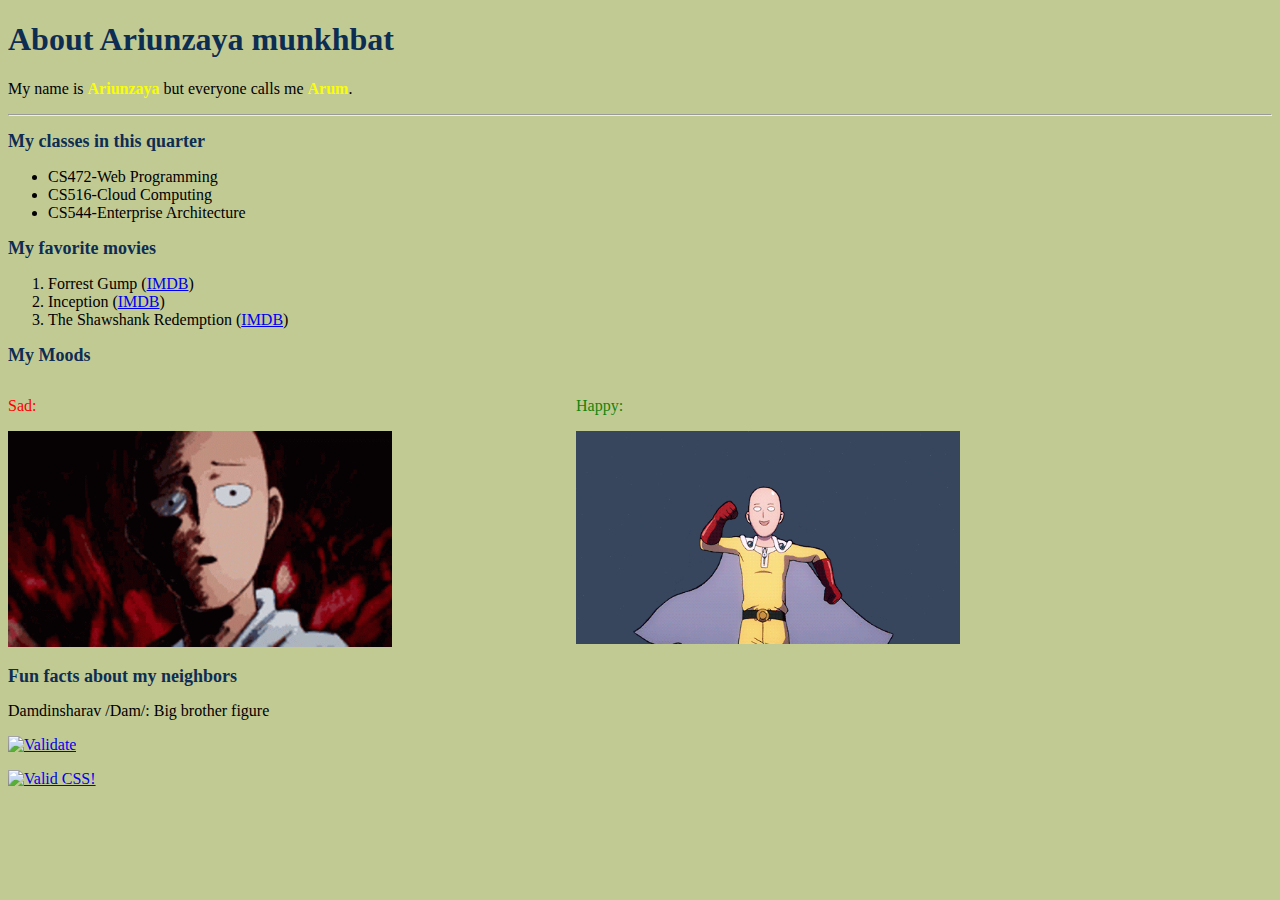
==== aboutMe.html @ 36a45fb2 "lab2" ====
<!DOCTYPE html>
<html lang="en">
<head>
    <meta charset="UTF-8">
    <meta http-equiv="X-UA-Compatible" content="IE=edge">
    <meta name="viewport" content="width=device-width, initial-scale=1.0">
    <style>
        body {
            font-family:Georgia;
            background-color: rgb(194, 202, 148);
        }
        h1 {
            font-weight: 200;
            font-size: xx-large;
            color:rgb(13, 45, 83);
            font-weight: bold;
        }

        h2 {
            font-weight: 200;
            font-size: large;
            color:rgb(13, 45, 83);
            font-weight: bold;
        }
        .highlight {
            color:rgb(249, 254, 0);
            font-weight: bold;
        }
        .my-moods {
            display: flex;
            margin-right: 10vw;
        }
        .happy {
            flex: 1;
        }
        .happy > p {
            color: rgb(255, 0, 0);
        }
        .happy > img {
            width: 30vw;
        }
        .sad {
            flex: 1;
        }
        .sad > p {
            color: rgb(20, 132, 12);
        #parent { white-space: nowrap; }
        .child { display: inline-block; }
        }
        .sad > img {
            width: 30vw;
        }
    </style>
    <h1>About Ariunzaya munkhbat</h1>
</head>
<body>
    
    <p >My name is <span class="highlight">Ariunzaya</span> but everyone calls me <span class="highlight">Arum</span>.</p>
    <hr />

    <h2 >My classes in this quarter</h2>
        <ul>
            <li>CS472-Web Programming</li>
            <li>CS516-Cloud Computing</li>
            <li>CS544-Enterprise Architecture</li>
        </ul>

    <h2 >My favorite movies</h2>
        <ol>
            <li>Forrest Gump  (<a href="https://www.imdb.com/title/tt0109830/">IMDB</a>)</li>
            <li>Inception  (<a href="https://www.imdb.com/title/tt1375666/?ref_=hm_tpks_tt_t_2_pd_tp1_pbr_ic">IMDB</a>)</li>
            <li>The Shawshank Redemption  (<a href="https://www.imdb.com/title/tt0111161/?pf_rd_m=A2FGELUUNOQJNL&pf_rd_p=1a264172-ae11-42e4-8ef7-7fed1973bb8f&pf_rd_r=NMZBA9Z8KRSBKMDAQWPC&pf_rd_s=center-1&pf_rd_t=15506&pf_rd_i=top&ref_=chttp_tt_1">IMDB</a>)</li>
        </ol>
    <div>
        <h2>My Moods</h2>
        <div class="my-moods">
            <div class="happy">
                <p>Sad:</p>
                <img src="./src/one-punch-man-saitama.gif" alt="sad-mood">
            </div>
            <div class="sad">
                <p>Happy:</p>
                <img src="./src/tumblr_9a6ed1c0cbe6ef0aed160882c36f2928_b21fa405_540.gif" alt="happy-mood">
            </div>
        </div>
    </div>
    <h2 >Fun facts about my neighbors</h2>
    <li>Damdinsharav /Dam/: Big brother figure</li>
    
    <p>
        <a href="https://validator.w3.org/nu/?doc=https%3A%2F%2Fdeveloper-zaya.github.io%2FWAP_Labs%2F">
            <img src="http://mumstudents.org/cs472/2013-09/images/w3c-html.png" alt="Validate">
        </a>
    </p>
    <p>
        <a href="https://jigsaw.w3.org/css-validator/check/referer">
            <img src="http://jigsaw.w3.org/css-validator/images/vcss.png" alt="Valid CSS!">
        </a>
    </p>
</body>
</html>
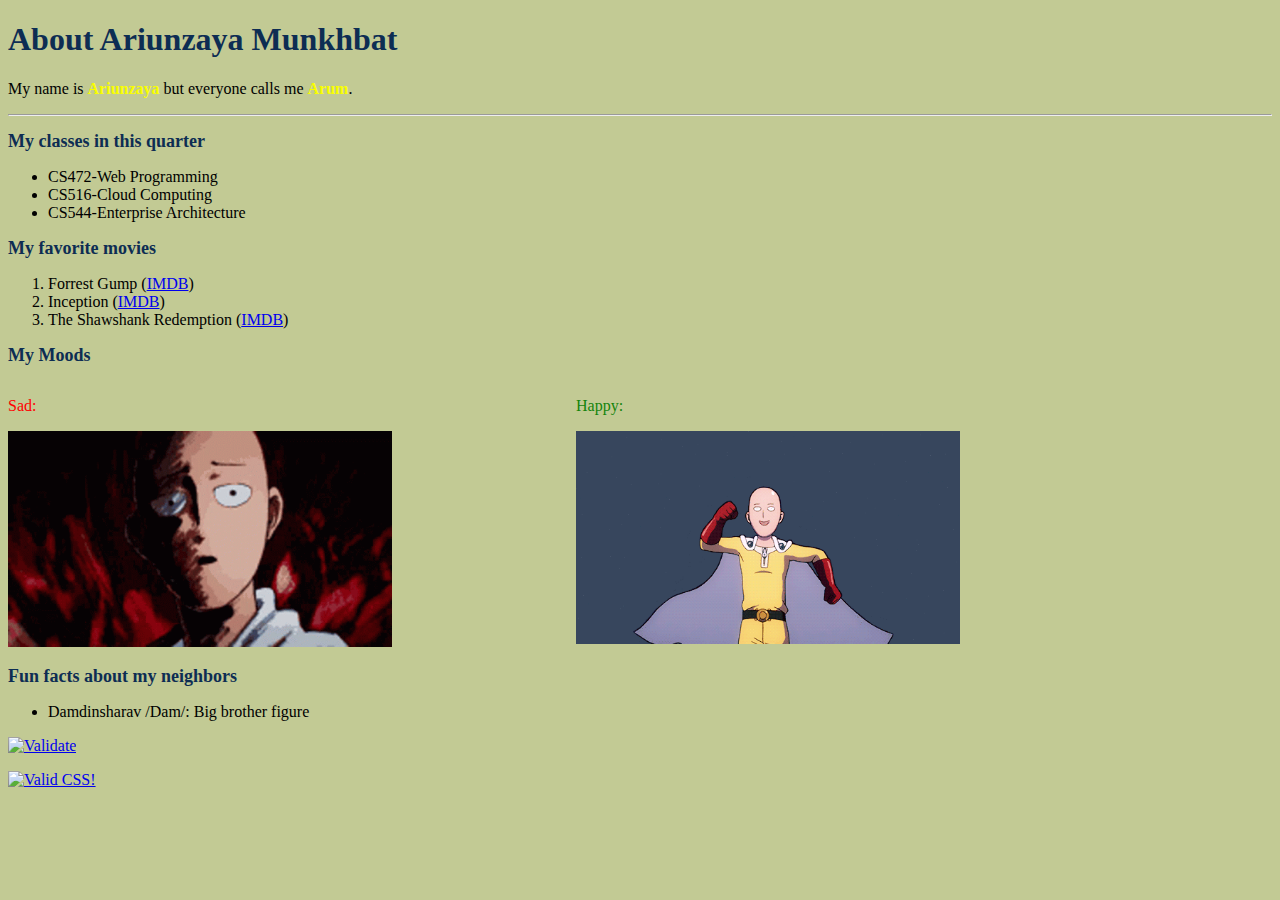
==== commit 88c431b5: "fix" ====
--- a/aboutMe.html
+++ b/aboutMe.html
@@ -4,6 +4,7 @@
     <meta charset="UTF-8">
     <meta http-equiv="X-UA-Compatible" content="IE=edge">
     <meta name="viewport" content="width=device-width, initial-scale=1.0">
+    <title>About me</title>
     <style>
         body {
             font-family:Georgia;
@@ -44,33 +45,32 @@
         }
         .sad > p {
             color: rgb(20, 132, 12);
-        #parent { white-space: nowrap; }
-        .child { display: inline-block; }
         }
         .sad > img {
             width: 30vw;
         }
     </style>
-    <h1>About Ariunzaya munkhbat</h1>
 </head>
 <body>
-    
-    <p >My name is <span class="highlight">Ariunzaya</span> but everyone calls me <span class="highlight">Arum</span>.</p>
-    <hr />
+    <h1>About Ariunzaya Munkhbat</h1>
 
-    <h2 >My classes in this quarter</h2>
-        <ul>
-            <li>CS472-Web Programming</li>
-            <li>CS516-Cloud Computing</li>
-            <li>CS544-Enterprise Architecture</li>
-        </ul>
+    <p>My name is <span class="highlight">Ariunzaya</span> but everyone calls me <span class="highlight">Arum</span>.</p>
+    <hr>
 
-    <h2 >My favorite movies</h2>
-        <ol>
-            <li>Forrest Gump  (<a href="https://www.imdb.com/title/tt0109830/">IMDB</a>)</li>
-            <li>Inception  (<a href="https://www.imdb.com/title/tt1375666/?ref_=hm_tpks_tt_t_2_pd_tp1_pbr_ic">IMDB</a>)</li>
-            <li>The Shawshank Redemption  (<a href="https://www.imdb.com/title/tt0111161/?pf_rd_m=A2FGELUUNOQJNL&pf_rd_p=1a264172-ae11-42e4-8ef7-7fed1973bb8f&pf_rd_r=NMZBA9Z8KRSBKMDAQWPC&pf_rd_s=center-1&pf_rd_t=15506&pf_rd_i=top&ref_=chttp_tt_1">IMDB</a>)</li>
-        </ol>
+    <h2>My classes in this quarter</h2>
+    <ul>
+        <li>CS472-Web Programming</li>
+        <li>CS516-Cloud Computing</li>
+        <li>CS544-Enterprise Architecture</li>
+    </ul>
+
+    <h2>My favorite movies</h2>
+    <ol>
+        <li>Forrest Gump (<a href="https://www.imdb.com/title/tt0109830/">IMDB</a>)</li>
+        <li>Inception (<a href="https://www.imdb.com/title/tt1375666/?ref_=hm_tpks_tt_t_2_pd_tp1_pbr_ic">IMDB</a>)</li>
+        <li>The Shawshank Redemption (<a href="https://www.imdb.com/title/tt0111161/?pf_rd_m=A2FGELUUNOQJNL&pf_rd_p=1a264172-ae11-42e4-8ef7-7fed1973bb8f&pf_rd_r=NMZBA9Z8KRSBKMDAQWPC&pf_rd_s=center-1&pf_rd_t=15506&pf_rd_i=top&ref_=chttp_tt_1">IMDB</a>)</li>
+    </ol>
+
     <div>
         <h2>My Moods</h2>
         <div class="my-moods">
@@ -84,16 +84,19 @@
             </div>
         </div>
     </div>
-    <h2 >Fun facts about my neighbors</h2>
-    <li>Damdinsharav /Dam/: Big brother figure</li>
-    
+
+    <h2>Fun facts about my neighbors</h2>
+    <ul>
+        <li>Damdinsharav /Dam/: Big brother figure</li>
+    </ul>
+
     <p>
-        <a href="https://validator.w3.org/nu/?doc=https%3A%2F%2Fdeveloper-zaya.github.io%2FWAP_Labs%2F">
+        <a href="https://validator.w3.org/nu/?showsource=yes&ampdoc=https%3A%2F%2Fdeveloper-zaya.github.io%2FWAP_Labs%2FaboutMe.html">
             <img src="http://mumstudents.org/cs472/2013-09/images/w3c-html.png" alt="Validate">
         </a>
     </p>
     <p>
-        <a href="https://jigsaw.w3.org/css-validator/check/referer">
+        <a href="https://jigsaw.w3.org/css-validator/validator?uri=https%3A%2F%2Fdeveloper-zaya.github.io%2FWAP_Labs%2FaboutMe.html&profile=css3svg&usermedium=all&warning=1&vextwarning=&lang=en">
             <img src="http://jigsaw.w3.org/css-validator/images/vcss.png" alt="Valid CSS!">
         </a>
     </p>
